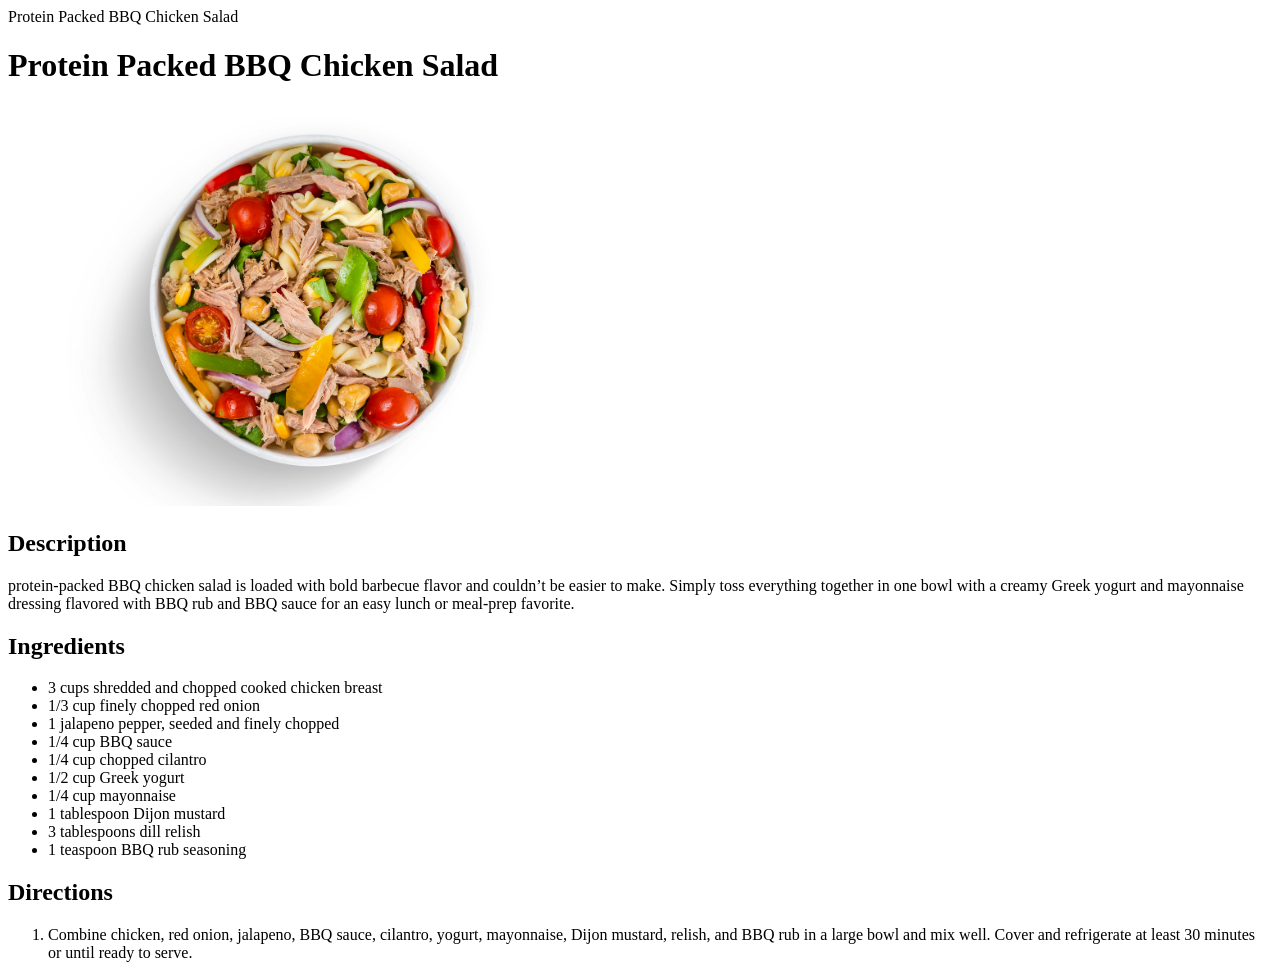
==== recipes/chicken-salad.html @ aad86b7c "Add chicken-salad recipe Add the chicken salad recipe with description, ingredients and directions s" ====
<!DOCTYPE html>
<html lang="en">
    <head>
        <meta charset="utf-8"
        <title>Protein Packed BBQ Chicken Salad</title>
    </head>
    <body>
        <h1>Protein Packed BBQ Chicken Salad</h1>
        <img src="../imgs/chicken-salad.jpg" width="600">

        <h2>Description</h2>
        <p>protein-packed BBQ chicken salad is loaded with bold barbecue flavor
            and couldn’t be easier to make. Simply toss everything together in
            one bowl with a creamy Greek yogurt and mayonnaise dressing flavored
            with BBQ rub and BBQ sauce for an easy lunch or meal-prep favorite.
        </p>

        <h2>Ingredients</h2>
        <ul>
            <li>3 cups shredded and chopped cooked chicken breast</li>
            <li>1/3 cup finely chopped red onion</li>
            <li>1 jalapeno pepper, seeded and finely chopped</li>
            <li>1/4 cup BBQ sauce</li>
            <li>1/4 cup chopped cilantro</li>
            <li>1/2 cup Greek yogurt</li>
            <li>1/4 cup mayonnaise</li>
            <li>1 tablespoon Dijon mustard</li>
            <li>3 tablespoons dill relish</li>
            <li>1 teaspoon BBQ rub seasoning</li>
        </ul>

        <h2>Directions</h2>
        <ol>
            <li>Combine chicken, red onion, jalapeno, BBQ sauce, cilantro,
                yogurt, mayonnaise, Dijon mustard, relish, and BBQ rub in a
                large bowl and mix well. Cover and refrigerate at least
                30 minutes or until ready to serve.
            </li>
        </ol>
    </body>
</html>
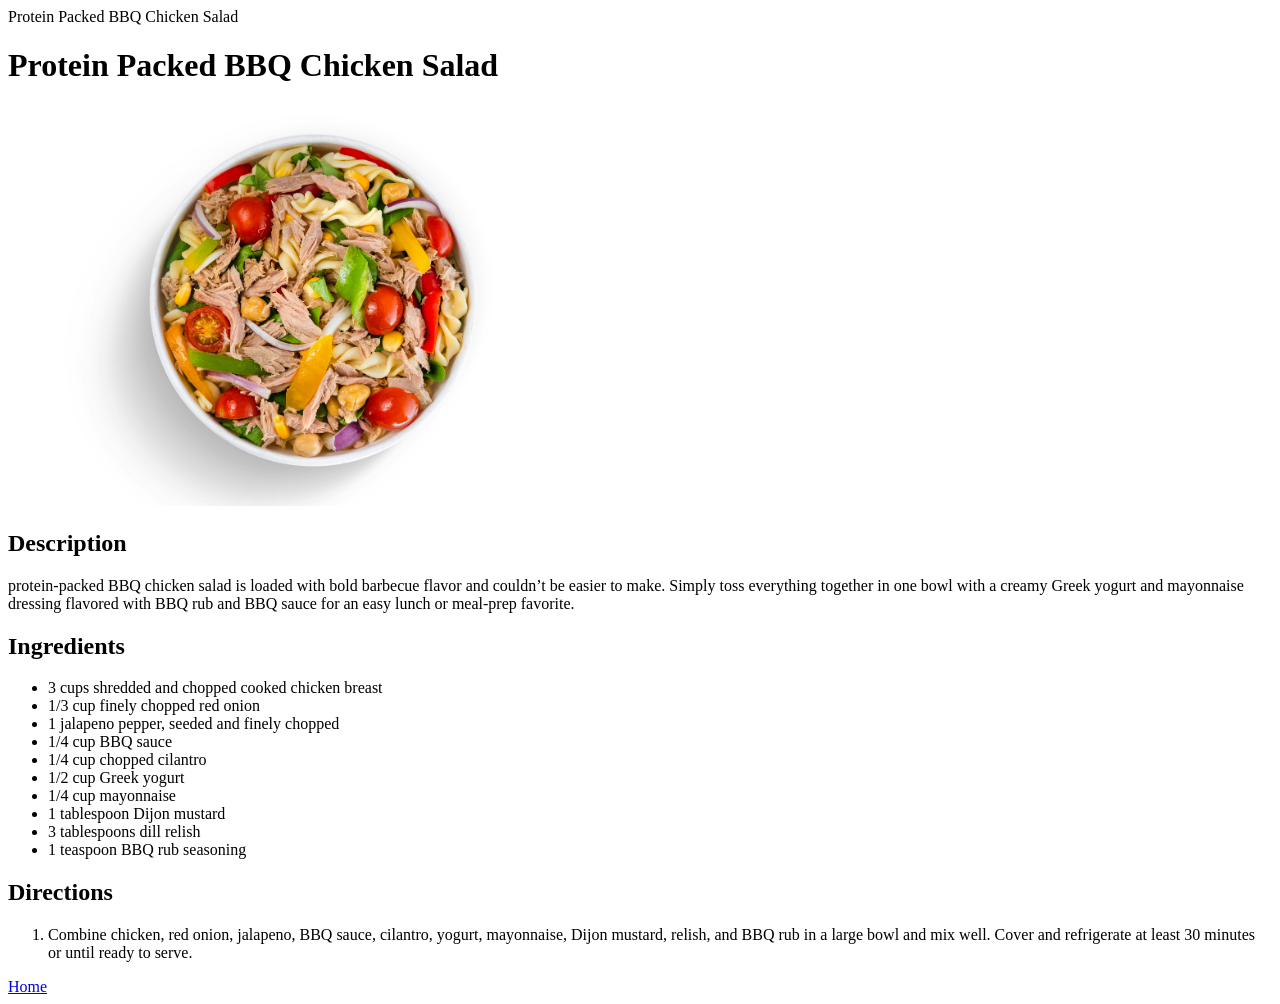
==== commit ca096994: "Update navigation links and README Add the chicken salad link to the homepage.Convert the homepage l" ====
--- a/recipes/chicken-salad.html
+++ b/recipes/chicken-salad.html
@@ -37,5 +37,6 @@
                 30 minutes or until ready to serve.
             </li>
         </ol>
+        <a href="../index.html" rel="noreffer">Home</a>
     </body>
 </html>
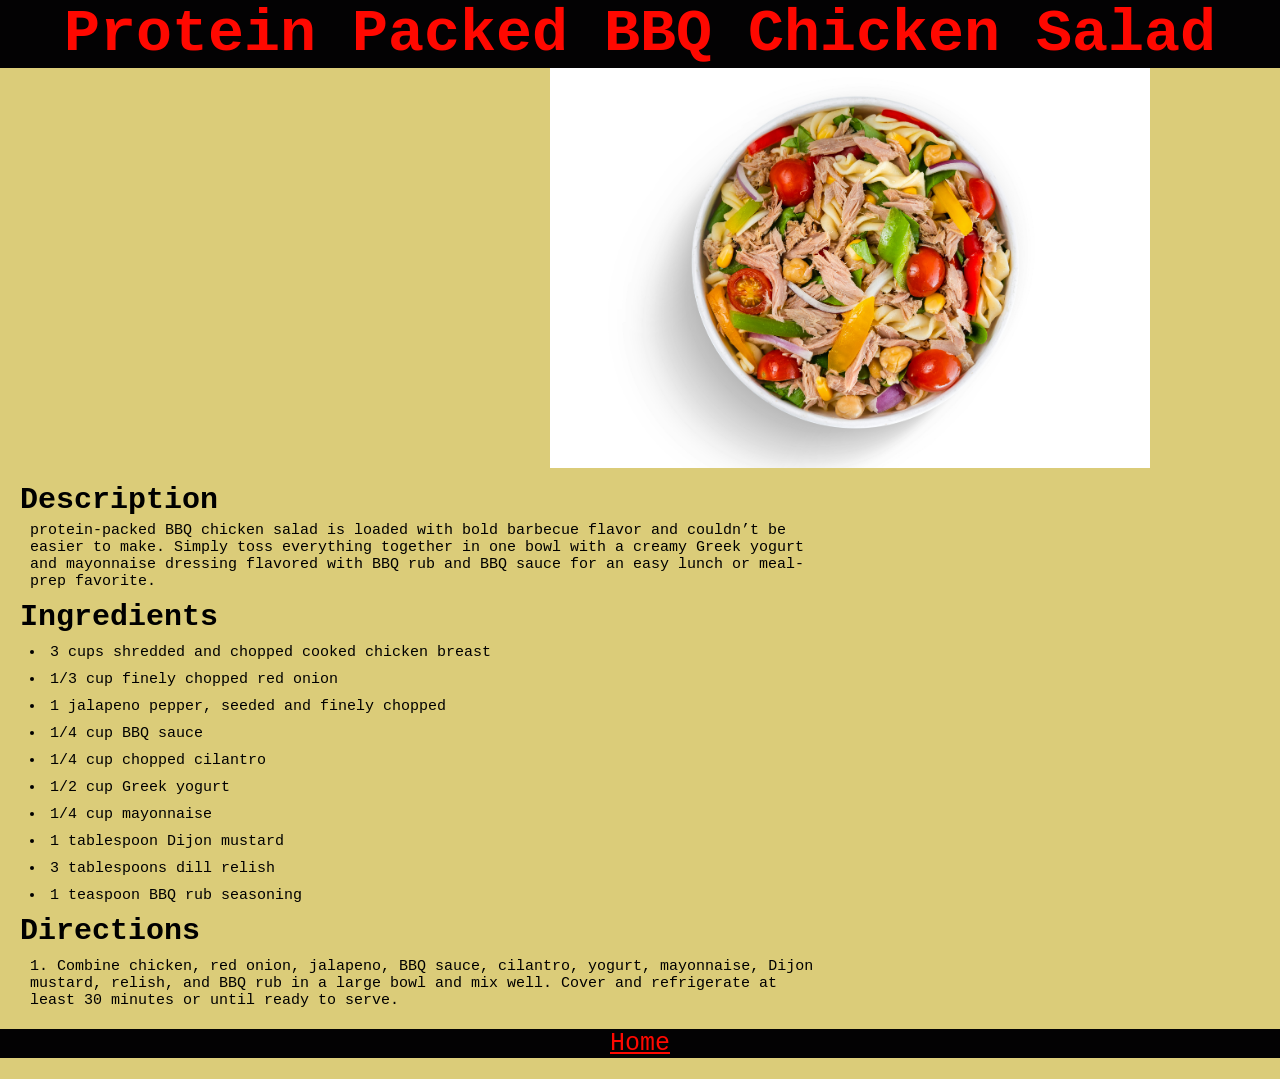
==== commit 4a95d95b: "Style recipe pages Create recipes.css. set styling for titles,image and recipe subsections. link sty" ====
--- a/recipes/chicken-salad.html
+++ b/recipes/chicken-salad.html
@@ -1,11 +1,13 @@
 <!DOCTYPE html>
 <html lang="en">
     <head>
-        <meta charset="utf-8"
+        <meta charset="utf-8">
         <title>Protein Packed BBQ Chicken Salad</title>
+        <link rel="stylesheet" href="../css/recipes.css">
     </head>
     <body>
         <h1>Protein Packed BBQ Chicken Salad</h1>
+
         <img src="../imgs/chicken-salad.jpg" width="600">
 
         <h2>Description</h2>
--- a/css/recipes.css
+++ b/css/recipes.css
@@ -0,0 +1,49 @@
+*{
+    margin:0;
+    padding:0;
+    box-sizing:border-box;
+    font-family:'JetBrains Mono Nerd Font Mono', 'Time New Roman',
+    monospace, sans-serif;
+    background-color: hsl(50.8,57.6%,66.7%);
+}
+
+h1 {
+    font-size:60px;
+    font-weight:bold;
+    color: hsl(2,100%,50%);
+    background-color:hsl(298,5%,1%);
+    text-align: center;
+}
+
+img {
+    margin-left: 550px;
+}
+
+h2 {
+    font-size:30px;
+    text-align:left;
+    margin-left: 20px;
+    margin-top:10px;
+}
+
+p,ul,ol {
+    font-size:15px;
+    margin-left:30px;
+    margin-top:5px;
+    width: 800px;
+}
+
+ul,ol {
+     list-style-position: inside;
+}
+li {
+    margin:10px 0px 10px 0px;
+}
+a {
+    font-size: 25px;
+    display:block;
+    margin-top: 20px;
+    text-align: center;
+    background-color: hsl(298,5%,1%);
+    color: hsl(2,100%,50%);
+}
